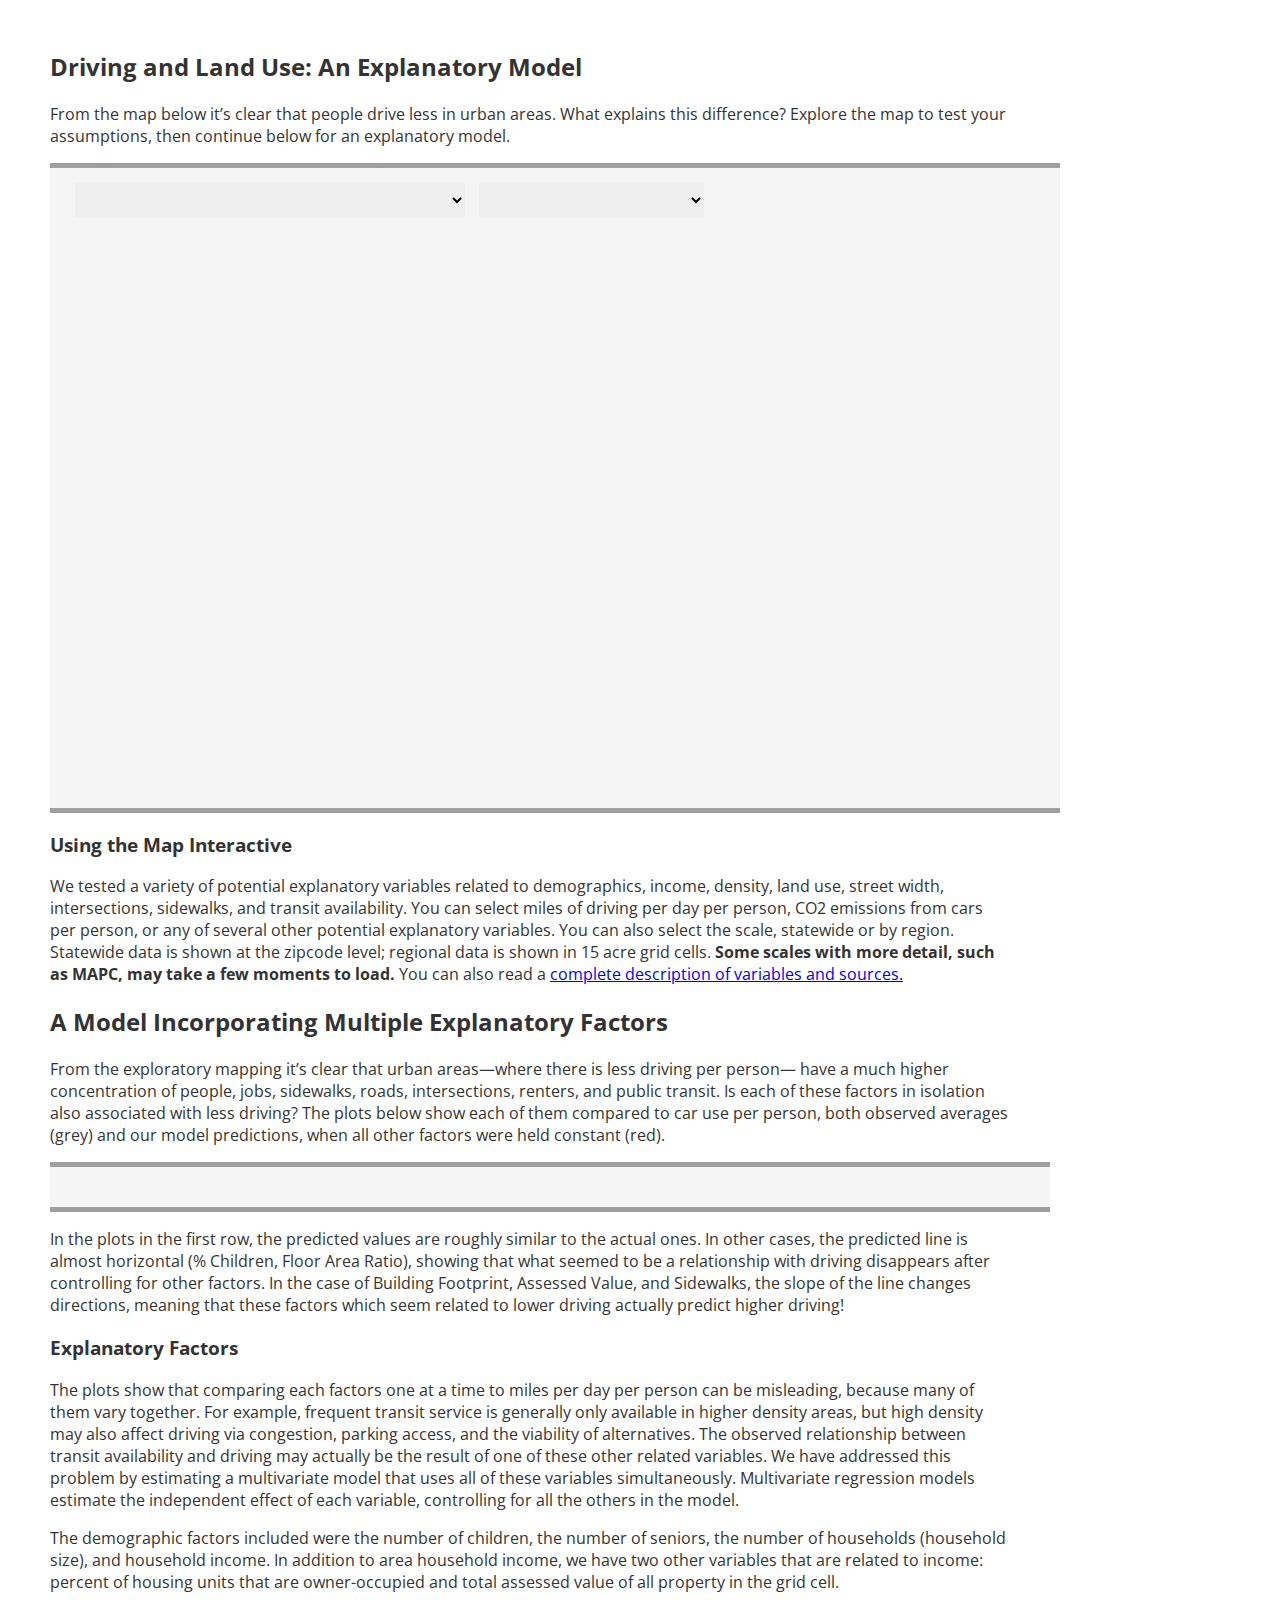
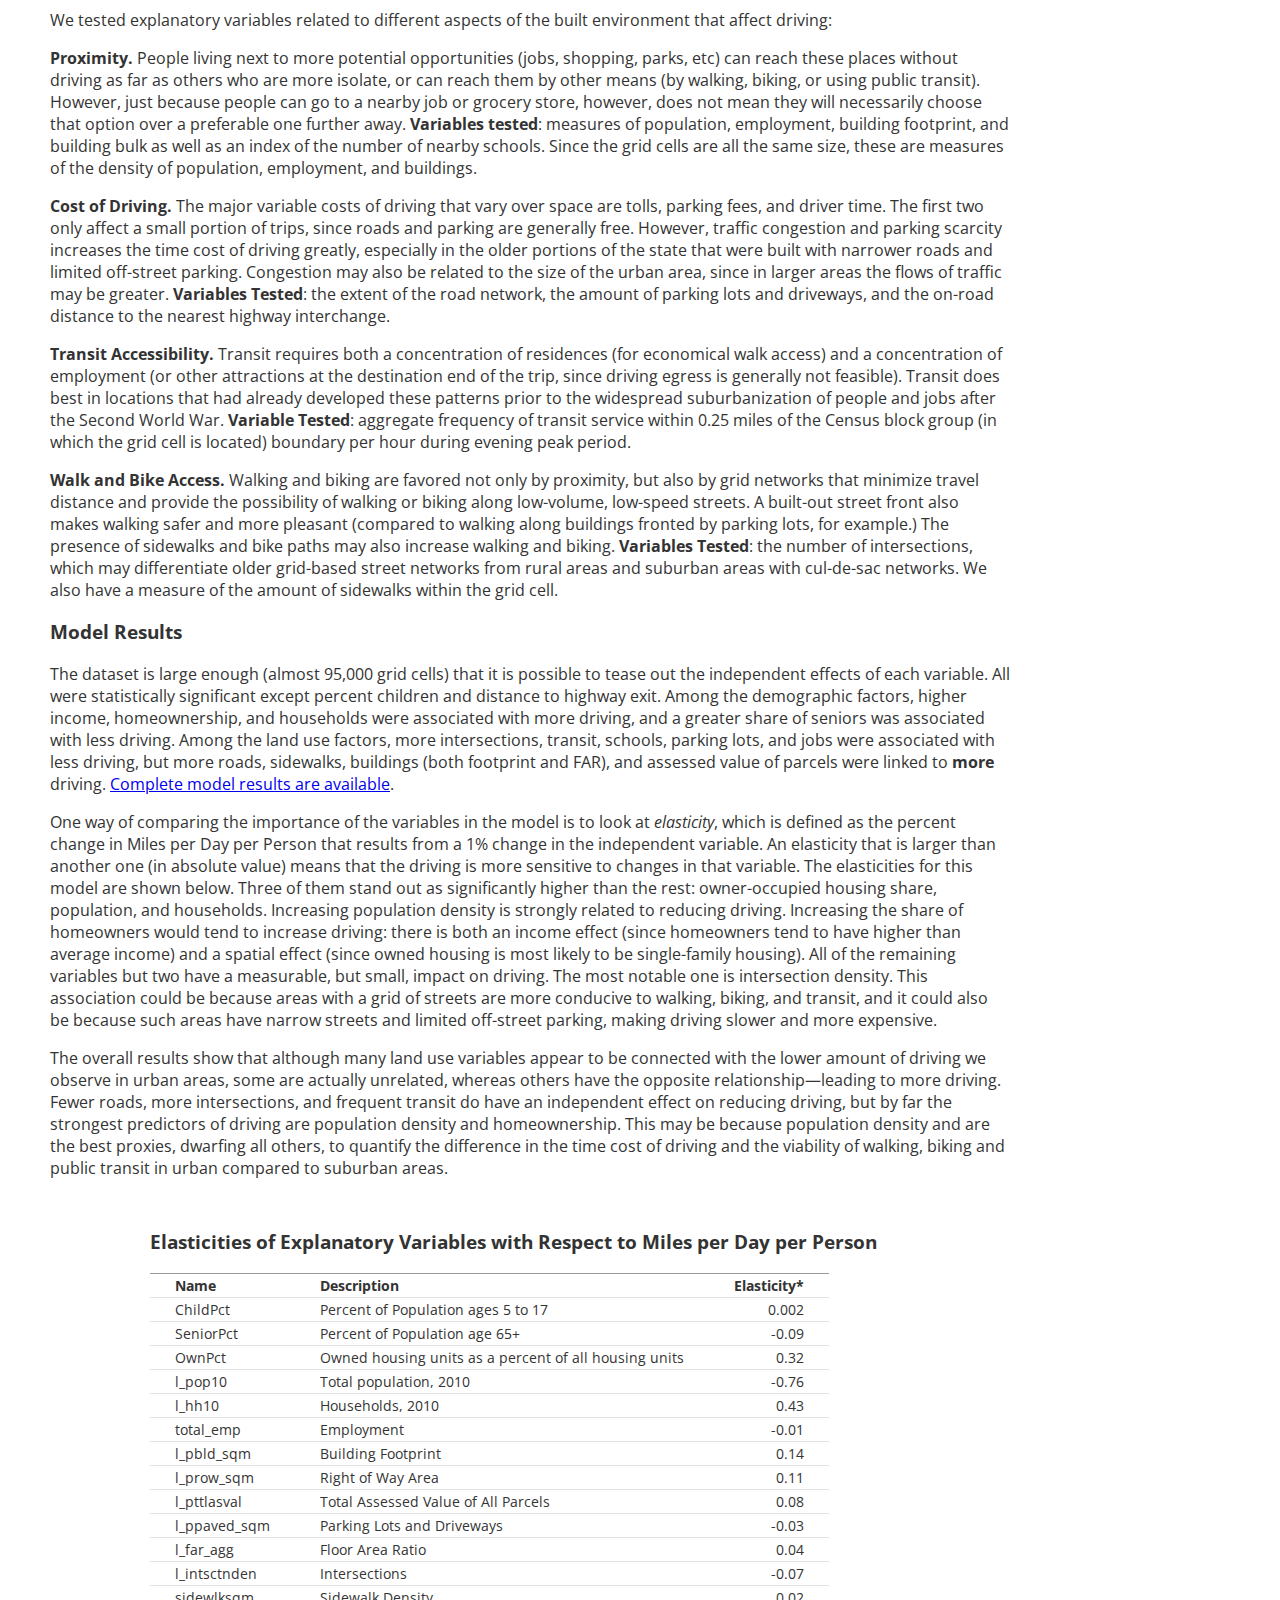
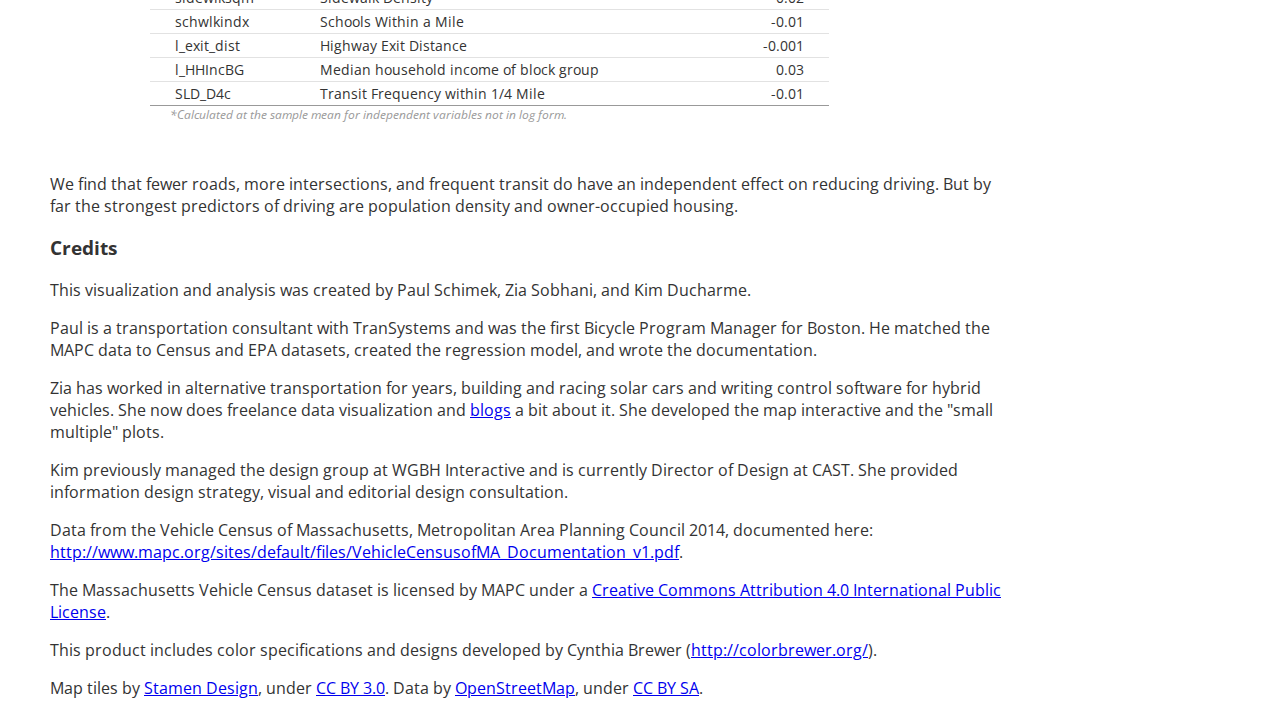
==== vizActive/index.html @ 08258c5c "mirrored vizSubmission to vizActive for active development" ====
<html>
  <head>
    <meta http-equiv="content-type" content="text/html; charset=utf-8" />
    <title>37 Billion Mile Challenge</title>
    <link rel="stylesheet" href="viz.css" />
<link href='http://fonts.googleapis.com/css?family=Open+Sans:400,700,800' rel='stylesheet' type='text/css'>

    <!-- Leaflet code and stylesheets -->
    <link rel="stylesheet" href="http://cdn.leafletjs.com/leaflet-0.7.2/leaflet.css" />
    <script src="http://cdn.leafletjs.com/leaflet-0.7.2/leaflet.js"></script>

    <script type="text/javascript" src="http://maps.stamen.com/js/tile.stamen.js?v1.2.4"></script>
    <script src="http://code.jquery.com/jquery-1.8.2.js"></script>
    <script src="vendor/d3.min.js"></script>
    <script src="vendor/underscore-min.js"></script>
    <script src="vendor/knockout-3.1.0.js"></script>
    <script src="vendor/colorbrewer.js"></script>

    <!-- Our javascript -->
    <script src="viz.js"></script>
  </head>
  <body>
    <h2>Driving and Land Use: An Explanatory Model</h2>


<p>From the map below it’s clear that people drive less in urban areas. What explains this difference? Explore the map to test your assumptions, then continue below for an explanatory model.
</p>
<p>
<div id="mapContainer">

<div id ="tooltipContainer">

  <div class="tooltipTitleContainer">
    <span class="tooltipTitle">Tooltip Title</span>
    <span class="tooltipSubTitle">grid</span>
  </div>
  <div class="tooltipContentsContainer">

  </div>
  <!-- <div class="tooltipTail-down"></div> -->
</div>
  
    <select class="styled-select" id="metricSelection" data-bind="value: selectedIndex, valueUpdate:'input'"></select>
 
<select class="styled-select-region" id="regionSelection" data-bind="value: selectedRegion, valueUpdate:'input'"></select>

  <!--<div id="mapTitle">This is the map title<ul></ul></div>-->
  
  <div id="map"></div>
  <div id="legend"></div>
</div>
<h3>Using the Map Interactive</h3>
<p>

We tested a variety of potential explanatory variables related to demographics, income, density, land use, street width, intersections, sidewalks, and transit availability. You can select miles of driving per day per person, CO2 emissions from cars per person, or any of several other potential explanatory variables. You can also select the scale, statewide or by region. Statewide data is shown at the zipcode level; regional data is shown in 15 acre grid cells. <b>Some scales with more detail, such as MAPC, may take a few moments to load.</b> You can also read a <a href="DrivingandLandUse.pdf">complete description of variables and sources.</a> 
</p>

<h2>A Model Incorporating Multiple Explanatory Factors</h2>
<p>
From the exploratory mapping it’s clear that urban areas—where there is less driving per person— have a much higher concentration of people, jobs, sidewalks, roads, intersections, renters, and public transit. Is each of these factors in isolation also associated with less driving? The plots below show each of them compared to car use per person, both observed averages (grey) and our model predictions, when all other factors were held constant (red). </p>
<div id="plotContainer">
</div>
<p>
In the plots in the first row, the predicted values are roughly similar to the actual ones. In other cases, the predicted line is almost horizontal (% Children, Floor Area Ratio), showing that what seemed to be a relationship with driving disappears after controlling for other factors. In the case of Building Footprint, Assessed Value, and Sidewalks, the slope of the line changes directions, meaning that these factors which seem related to lower driving actually predict higher driving!
</p>

<h3>Explanatory Factors</h3>
<p>
The plots show that comparing each factors one at a time to miles per day per person can be misleading, because many of them vary together. For example, frequent transit service is generally only available in higher density areas, but high density may also affect driving via congestion, parking access, and the viability of alternatives. The observed relationship between transit availability and driving may actually be the result of one of these other related variables. We have addressed this problem by estimating a multivariate model that uses all of these variables simultaneously. Multivariate regression models estimate the independent effect of each variable, controlling for all the others in the model.
</p>

<p>
The demographic factors included were the number of children, the number of seniors, the number of households (household size), and household income. In addition to area household income, we have two other variables that are related to income: percent of housing units that are owner-occupied and total assessed value of all property in the grid cell.
</p>

<p>
We tested explanatory variables related to different aspects of the built environment that affect driving: 
</p>
<p>
<b>Proximity.</b> People living next to more potential opportunities (jobs, shopping, parks, etc) can reach these places without driving as far as others who are more isolate, or can reach them by other means (by walking, biking, or using public transit). However, just because people can go to a nearby job or grocery store, however, does not mean they will necessarily choose that option over a preferable one further away.  

<b>Variables tested</b>: 
measures of population, employment, building footprint, and building bulk as well as an index of the number of nearby schools. Since the grid cells are all the same size, these are measures of the density of population, employment, and buildings.

</p>

<p><b>Cost of Driving. </b>The major variable costs of driving that vary over space are tolls, parking fees, and driver time. The first two only affect a small portion of trips, since roads and parking are generally free. However, traffic congestion and parking scarcity increases the time cost of driving greatly, especially in the older portions of the state that were built with narrower roads and limited off-street parking. Congestion may also be related to the size of the urban area, since in larger areas the flows of traffic may be greater. <b>Variables Tested</b>: 
the extent of the road network, the amount of parking lots and driveways, and the on-road distance to the nearest highway interchange. 

</p><p>
<b>Transit Accessibility.</b> Transit requires both a concentration of residences (for economical walk access) and a concentration of employment (or other attractions at the destination end of the trip, since driving egress is generally not feasible). Transit does best in locations that had already developed these patterns prior to the widespread suburbanization of people and jobs after the Second World War.<b> Variable Tested</b>:

 aggregate frequency of transit service within 0.25 miles of the Census block group (in which the grid cell is located) boundary per hour during evening peak period.
</p><p>
<b>Walk and Bike Access.</b> Walking and biking are favored not only by proximity, but also by grid networks that minimize travel distance and provide the possibility of walking or biking along low-volume, low-speed streets. A built-out street front also makes walking safer and more pleasant (compared to walking along buildings fronted by parking lots, for example.) The presence of sidewalks and bike paths may also increase walking and biking. <b>Variables Tested</b>: 
the number of intersections, which may differentiate older grid-based street networks from rural areas and suburban areas with cul-de-sac networks. We also have a measure of the amount of sidewalks within the grid cell.
</p>

<h3>Model Results</h3>
<p>
The dataset is large enough (almost 95,000 grid cells) that it is possible to tease out the independent effects of each variable. All were statistically significant except percent children and distance to highway exit. Among the demographic factors, higher income, homeownership, and households were associated with more driving, and a greater share of seniors was associated with less driving. Among the land use factors, more intersections, transit, schools, parking lots, and jobs were associated with less driving, but more roads, sidewalks, buildings (both footprint and FAR), and assessed value of parcels were linked to <b>more</b> driving.
<a href="DrivingandLandUse.pdf">Complete model results are available</a>.
</p>

<p>
One way of comparing the importance of the variables in the model is to look at <i>elasticity</i>, which is defined as the percent change in Miles per Day per Person that results from a 1% change in the independent variable. An elasticity that is larger than another one (in absolute value) means that the driving  is more sensitive to changes in that variable. The elasticities for this model are shown below. Three of them stand out as significantly higher than the rest: owner-occupied housing share, population, and households. Increasing population density is strongly related to reducing driving.  Increasing the share of homeowners would tend to increase driving: there is both an income effect (since homeowners tend to have higher than average income) and a spatial effect (since owned housing is most likely to be single-family housing).  All of the remaining variables but two have a measurable, but small, impact on driving. The most notable one is intersection density. This association could be because areas with a grid of streets are more conducive to walking, biking, and transit, and it could also be because such areas have narrow streets and limited off-street parking, making driving slower and more expensive.
</p>
<p>
The overall results show that although many land use variables appear to be connected with the lower amount of driving we observe in urban areas, some are actually unrelated, whereas others have the opposite relationship—leading to more driving. Fewer roads, more intersections, and frequent transit do have an independent effect on reducing driving, but by far the strongest predictors of driving are population density and homeownership. This may be because population density and are the best proxies, dwarfing all others, to quantify the difference in the time cost of driving and the viability of walking, biking and public transit in urban compared to suburban areas. 
</p>
<div id="eTable">
<h3>Elasticities of Explanatory Variables with Respect to Miles per Day per Person</h3>
<!-- Please do not remove this header -->
<!-- Table easily created from Excel with ASAP Utilities (http://www.asap-utilities.com)  -->
<table  cellspacing="0" cellpadding="2">
 <tr>
 <td valign="bottom"><b>Name</b></td>
 <td valign="bottom"><b>Description</b></td>
 <td valign="bottom"><b>Elasticity*</b></td>
 </tr>
 <tr>
 <td valign="bottom">ChildPct</td>
 <td valign="bottom">Percent of Population ages 5 to 17</td>
 <td align="right" valign="bottom">0.002</td>
 </tr>
 <tr>
 <td valign="bottom">SeniorPct</td>
 <td valign="bottom">Percent of Population age 65+</td>
 <td align="right" valign="bottom">-0.09</td>
 </tr>
 <tr>
 <td valign="bottom">OwnPct</td>
 <td valign="bottom">Owned housing units as a percent of all housing units</td>
 <td align="right" valign="bottom">0.32</td>
 </tr>
 <tr>
 <td valign="bottom">l_pop10</td>
 <td valign="bottom">Total population, 2010</td>
 <td align="right" valign="bottom">-0.76</td>
 </tr>
 <tr>
 <td valign="bottom">l_hh10</td>
 <td valign="bottom">Households, 2010</td>
 <td align="right" valign="bottom">0.43</td>
 </tr>
 <tr>
 <td valign="bottom">total_emp</td>
 <td valign="bottom">Employment</td>
 <td align="right" valign="bottom">-0.01</td>
 </tr>
 <tr>
 <td valign="bottom">l_pbld_sqm</td>
 <td valign="bottom">Building Footprint</td>
 <td align="right" valign="bottom">0.14</td>
 </tr>
 <tr>
 <td valign="bottom">l_prow_sqm</td>
 <td valign="bottom">Right of Way Area</td>
 <td align="right" valign="bottom">0.11</td>
 </tr>
 <tr>
 <td valign="bottom">l_pttlasval</td>
 <td valign="bottom">Total Assessed Value of All Parcels</td>
 <td align="right" valign="bottom">0.08</td>
 </tr>
 <tr>
 <td valign="bottom">l_ppaved_sqm</td>
 <td valign="bottom">Parking Lots and Driveways</td>
 <td align="right" valign="bottom">-0.03</td>
 </tr>
 <tr>
 <td valign="bottom">l_far_agg</td>
 <td valign="bottom">Floor Area Ratio</td>
 <td align="right" valign="bottom">0.04</td>
 </tr>
 <tr>
 <td valign="bottom">l_intsctnden</td>
 <td valign="bottom">Intersections</td>
 <td align="right" valign="bottom">-0.07</td>
 </tr>
 <tr>
 <td valign="bottom">sidewlksqm</td>
 <td valign="bottom">Sidewalk Density</td>
 <td align="right" valign="bottom">0.02</td>
 </tr>
 <tr>
 <td valign="bottom">schwlkindx</td>
 <td valign="bottom">Schools Within a Mile</td>
 <td align="right" valign="bottom">-0.01</td>
 </tr>
 <tr>
 <td valign="bottom">l_exit_dist</td>
 <td valign="bottom">Highway Exit Distance</td>
 <td align="right" valign="bottom">-0.001</td>
 </tr>
 <tr>
 <td valign="bottom">l_HHIncBG</td>
 <td valign="bottom">Median household income of block group</td>
 <td align="right" valign="bottom">0.03</td>
 </tr>
 <tr>
 <td valign="bottom">SLD_D4c</td>
 <td valign="bottom">Transit Frequency within 1/4 Mile</td>
 <td align="right" valign="bottom">-0.01</td>
 </tr>
</table>
<div class="ast"><i>*Calculated at the sample mean for independent variables not in log form.</i></div>

</div>

<p>
We find that fewer roads, more intersections, and frequent transit do have an independent effect on reducing driving. But by far the strongest predictors of driving are population density and owner-occupied housing.
</p>

<h3> Credits </h3>

<p>
This visualization and analysis was created by Paul Schimek, Zia Sobhani, and Kim Ducharme. </p>
<p>
Paul is a transportation consultant with TranSystems and was the first Bicycle Program Manager for Boston. He matched the MAPC data to Census and EPA datasets, created the regression model, and wrote the documentation. 
</p><p>
Zia has worked in alternative transportation for years, building and racing solar cars and writing control software for hybrid vehicles. She now does freelance data visualization and <a href="http://fromthepantothefire.com/about/">blogs</a> a bit about it. She developed the map interactive and the "small multiple" plots.
</p><p>
Kim previously managed the design group at WGBH Interactive and is currently Director of Design at CAST. She provided information design strategy, visual and editorial design consultation.
</p>

<p>Data from the Vehicle Census of Massachusetts, Metropolitan Area Planning Council 2014, documented here: <a href="http://www.mapc.org/sites/default/files/VehicleCensusofMA_Documentation_v1.pdf">http://www.mapc.org/sites/default/files/VehicleCensusofMA_Documentation_v1.pdf</a>. 
</p><p>The Massachusetts Vehicle Census dataset is licensed by MAPC under a <a href="http://creativecommons.org/licenses/by/4.0/legalcode">Creative Commons Attribution 4.0 International Public License</a>.
</p>
<p>This product includes color
specifications and designs developed by Cynthia Brewer
(<a href="http://colorbrewer.org/">http://colorbrewer.org/</a>).</p>
<p>  Map tiles by <a href="http://stamen.com">Stamen Design</a>, under <a href="http://creativecommons.org/licenses/by/3.0">CC BY 3.0</a>. Data by <a href="http://openstreetmap.org">OpenStreetMap</a>, under <a href="http://creativecommons.org/licenses/by-sa/3.0">CC BY SA</a>.
</p>


</body>
</html>
---- vizActive/viz.css ----
p{
    width: 960px;
}
body{
    margin-left: 50px;
    margin-top: 50px;
    color: #333333;
   //font-family: "HelveticaNeue-Light", "Helvetica Neue Light", "Helvetica Neue", Helvetica, Arial, "Lucida Grande", sans-serif; 
    font-family: 'Open Sans', sans-serif;
   font-weight: 400;

}

h1{
    font-weight: 800;
}
h3,h2{
    font-weight: 700;
}

.hint {
    color: #9f9f9f;
    position: absolute;
    background: none;
}
#mapContainer{
    position: relative;
    height: 600px;   
    padding: 25px;
    padding-top: 15px;
    
    background: #f5f5f5;
    width: 960px;
    border-top: 5px solid #9f9f9f;
    border-bottom: 5px solid #9f9f9f;

}

#map {
  width: 630px;
  height: 550px;
  position: absolute;
  top: 60px;
}

#legend{
    position:absolute;
    padding: 5px;
    left: 670px; /* 20 more than map width, also set offsets in js for tooltip*/
    top: 395px;
    background: none;
    fill-opacity: 0.6; /*to match path fill below for svg elements*/
}

#mapTitle {
    font-weight: bold;
    font-size: 20;
    margin-bottom: 10px;
}

.styled-select {
    font-size: 18;
    padding-left: 5px;
    
   width: 390px;
   height: 34px;
   overflow: hidden;
  
   border: 0;/*1px solid #ccc;*/
   }

#eTable {
    padding-left: 100px;
    margin-top: 50px;
    margin-bottom: 50px;
}
.ast{
    padding-left: 20px;
    font-size: 12;
    color: #999999;
}
table{
    font-size: 14;

    border-collapse: collapse;

}
td{
padding-left: 25px;
padding-right: 25px;

}
tr{
    border: solid;
    border-width: 1px 0;
    border-color: #e2e2e2;
}
tr:first-child{
border-top-color: #999999;
}
tr:last-child{
border-bottom-color: #999999;
}
.styled-select-region {
    font-size: 18;
    padding-left: 5px;
    margin-left:10px;
   width: 225px;
   height: 34px;
   overflow: hidden;
   
   border: 0;/*1px solid #ccc;*/
   }

.styled-select select {
   background: transparent;
   width: 350px;
   padding: 5px;
   font-size: 20px;
   font-weight: bold;
   line-height: 1;
   border: 0;
   border-radius: 0;
   height: 34px;
   -webkit-appearance: none;
}

.mappath {
  fill: #000;
  fill-opacity: .6;
  stroke: #fff;
  stroke-width: 0px;
}

.mappath:hover {
  /*fill-opacity: 0.8;*/
  stroke-width: 2px;
  stroke: grey;
}

#plotContainer{
    position: relative;
    background: #f5f5f5;
    width: 940px;
    border-top: 5px solid #9f9f9f;
    border-bottom: 5px solid #9f9f9f;
    padding-bottom: 20px;
    padding-top: 20px;
    padding-left: 60px;

    
}
.lineAct {
    fill: none;
    stroke-width: 4;
    stroke: #9f9f9f;
    opacity: 1;
}

.linePred {
    fill: none;
    stroke-width: 4;

    stroke: #eb7273;
    opacity: 1;
}
.lineCount {
    fill: grey;
    stroke-width: 1;
    stroke: lightgrey;
    
}
.axis line,
.axis path {
    stroke-width:1;
    stroke:grey;
    fill:none;
}
.axisLine{
    //fill: none;
    stroke: #4e4e4e;
    stroke-width: 1;
    shape-rendering: crispEdges;
    }
.axis text{
    font-size: 10;
    fill: #4e4e4e;
    font-weight: normal;
    text-transform: uppercase;
    }
.smallLabel{
    font-size: 14;
    fill: #4e4e4e;
}
.smallLegend {
    //color: #9f9f9f;
    font-size: 14;
    fill: #4e4e4e;
    position: absolute;
    background: none;
}
/* Overall container for the tooltip */
#tooltipContainer{
    position: absolute;
    display: block; 
    opacity: 0;
    background: #f5f5f5;
    color: dimgray;
    
    padding: 10px;
    width: 285px;
    pointer-events: none;
    top: 60px;
    left: 670px;
    border-top: 1px solid #9f9f9f;
    border-bottom: 1px solid #9f9f9f;

}
.tooltipTitleContainer{
    margin-bottom: 5px;
}
.tooltipTitle{
    font-weight: bold;
    text-align: left;
    
    font-size: 18;
}
.tooltipSubTitle{
    font-weight: normal;
    opacity: 0.8;
    float: right;
    font-size: 12;
    
}
.tooltipMetricContainer{
    font-size:14;
    
}
.tooltipMetricName{
    float: left;
}
.tooltipMetricValue{
    float: right;
}

.tooltipTail-down{
    /* position down arrow relative to the #tooltipContainer */
    position: absolute;
    bottom: -11px;
    left: 95px;
    
    /* Render a triangle of ccs pointing down as discussed here:
       http://davidwalsh.name/css-triangles */
    width: 0; 
    height: 0; 
    border-right: 12px solid transparent;  /* left arrow slant */
    border-left: 12px solid transparent; /* right arrow slant */
    border-top: 12px solid white; /* bottom, add background color here */
    font-size: 0;
    line-height: 0;
}
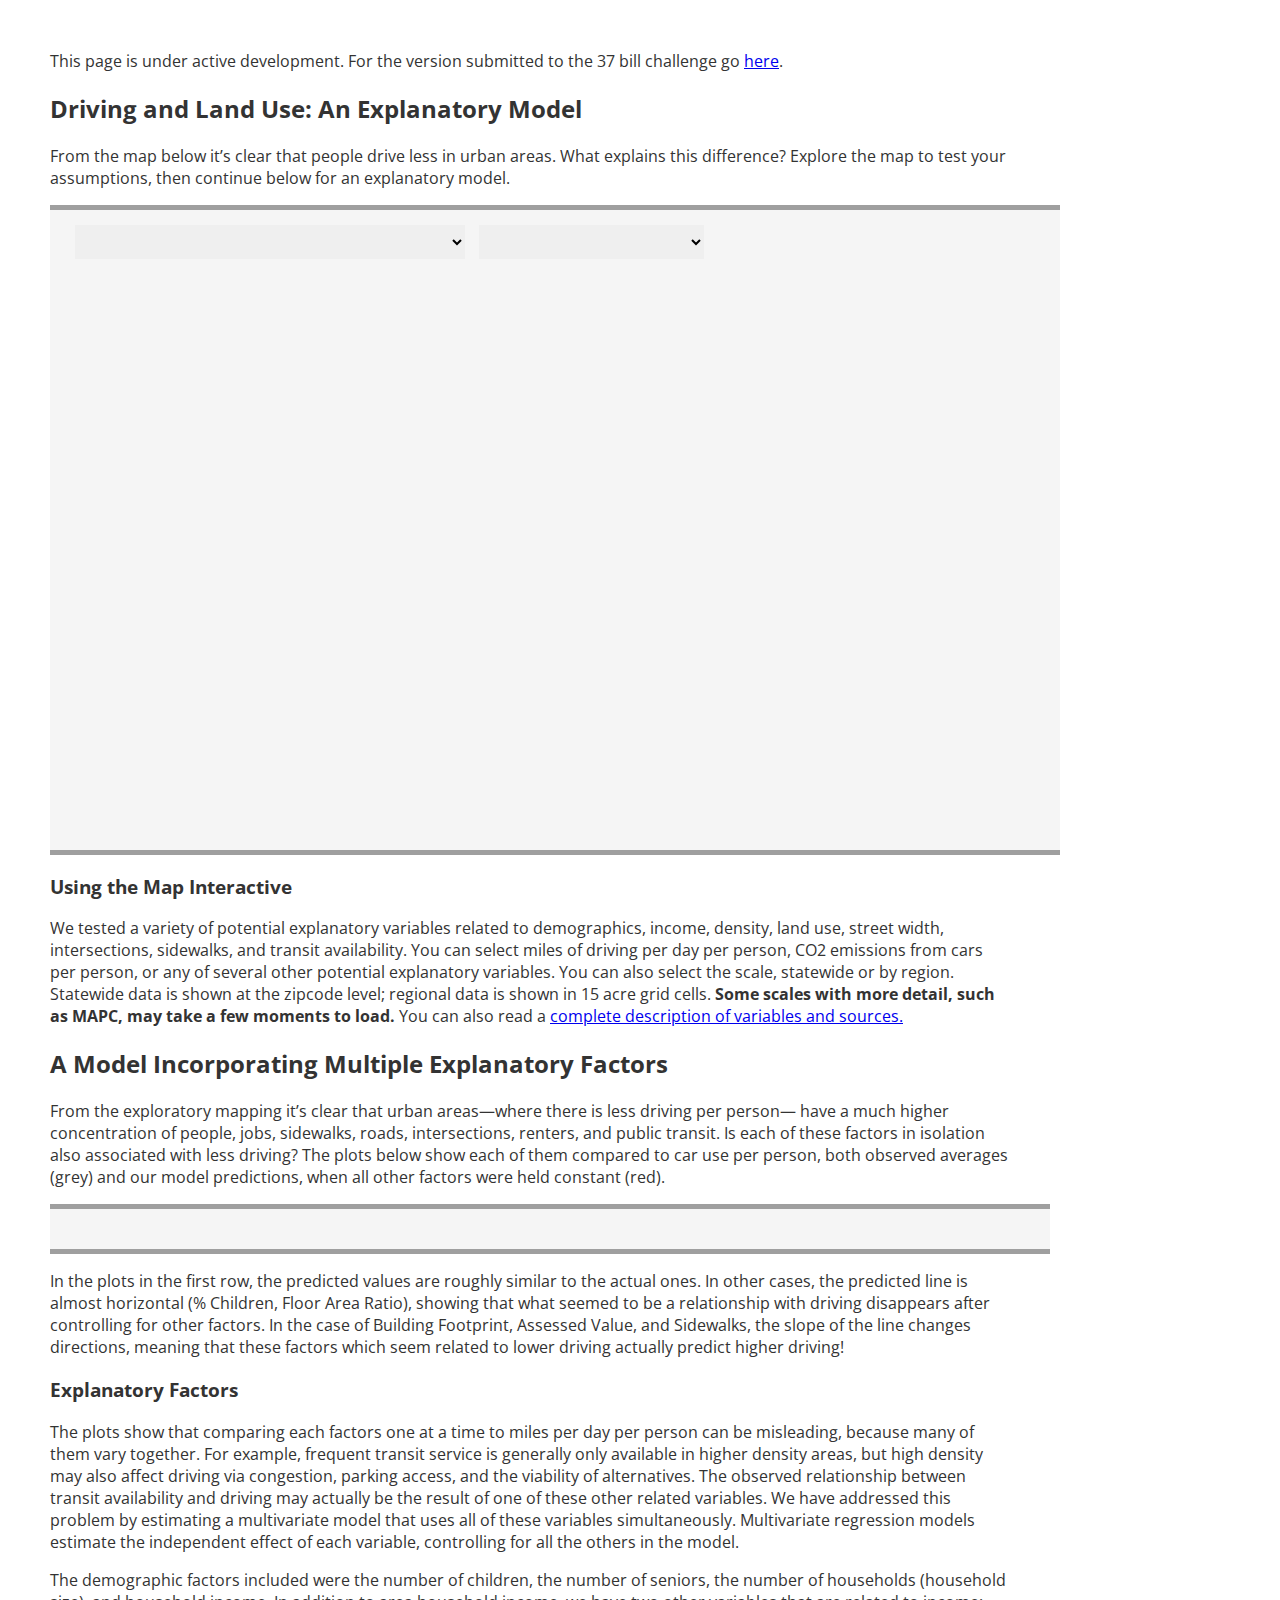
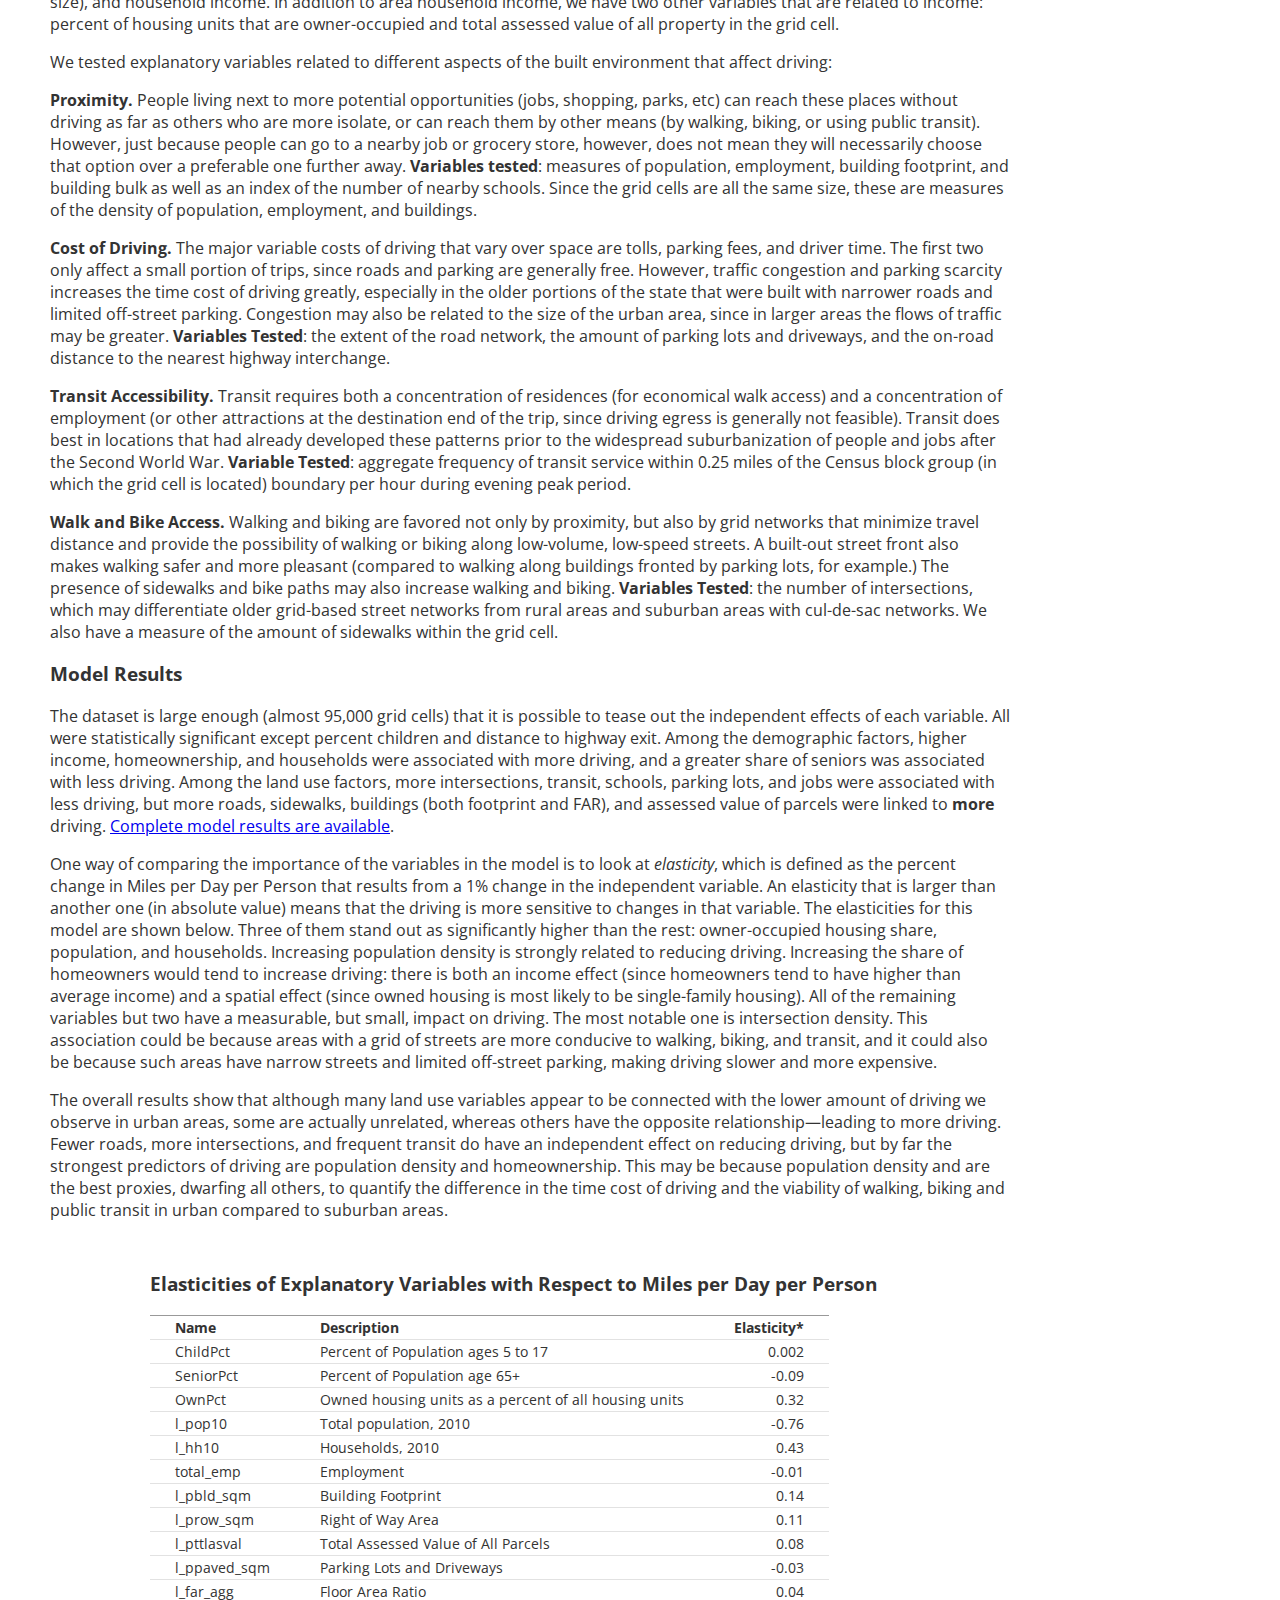
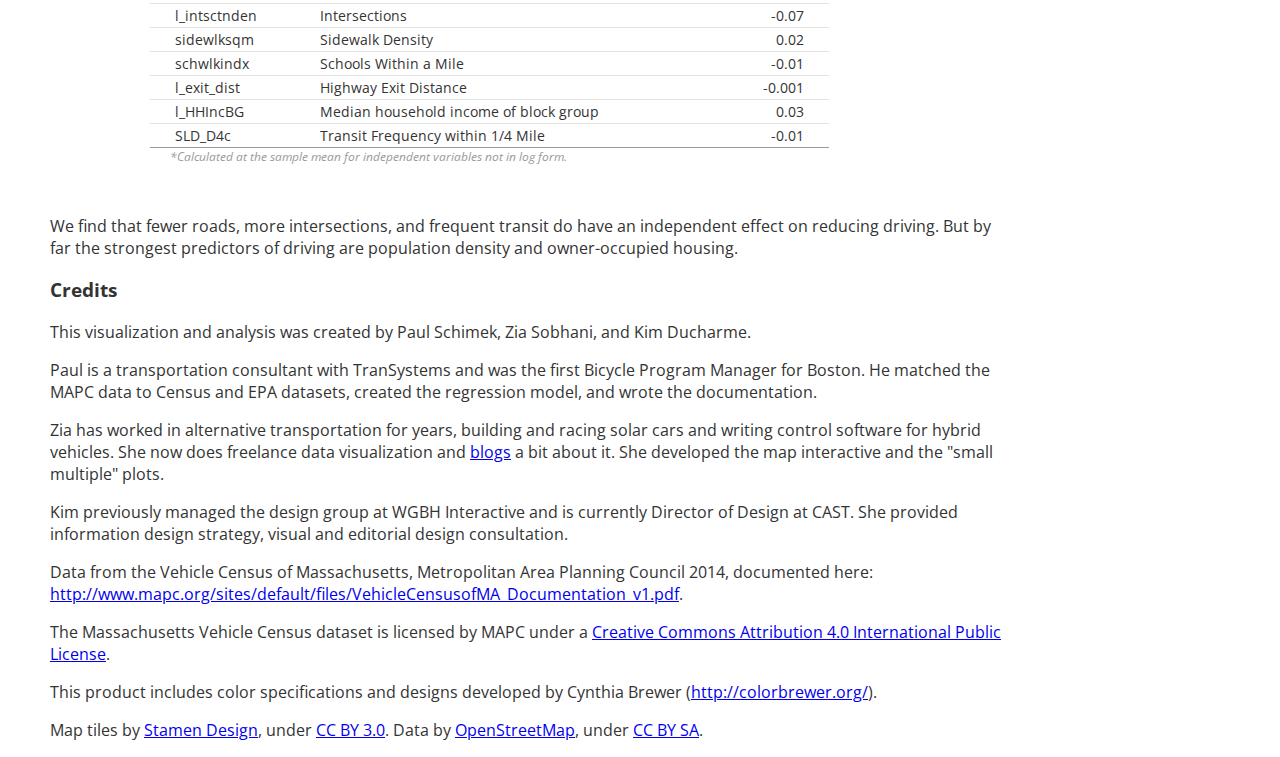
==== commit c5a43db5: "added text at the top" ====
--- a/vizActive/index.html
+++ b/vizActive/index.html
@@ -20,6 +20,7 @@
     <script src="viz.js"></script>
   </head>
   <body>
+    This page is under active development. For the version submitted to the 37 bill challenge go <a href="../vizSubmission">here</a>.
     <h2>Driving and Land Use: An Explanatory Model</h2>
 
 
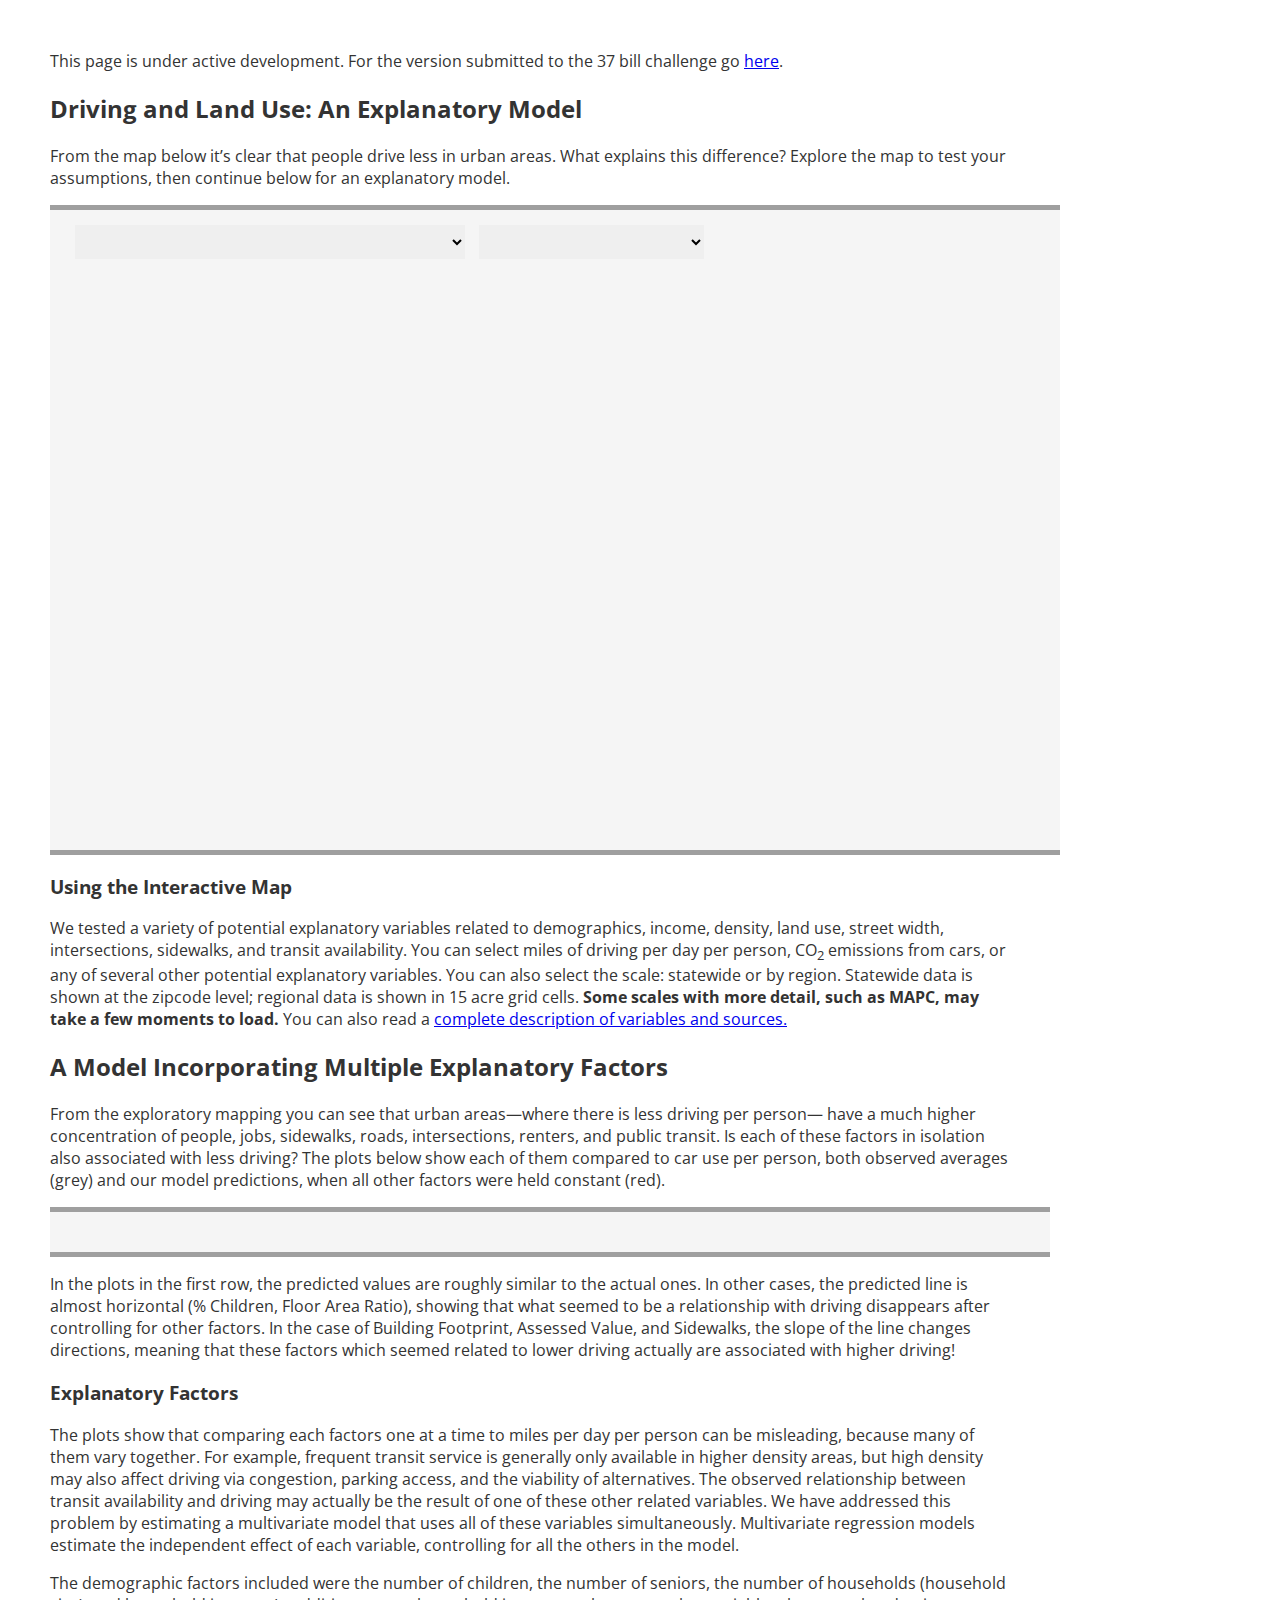
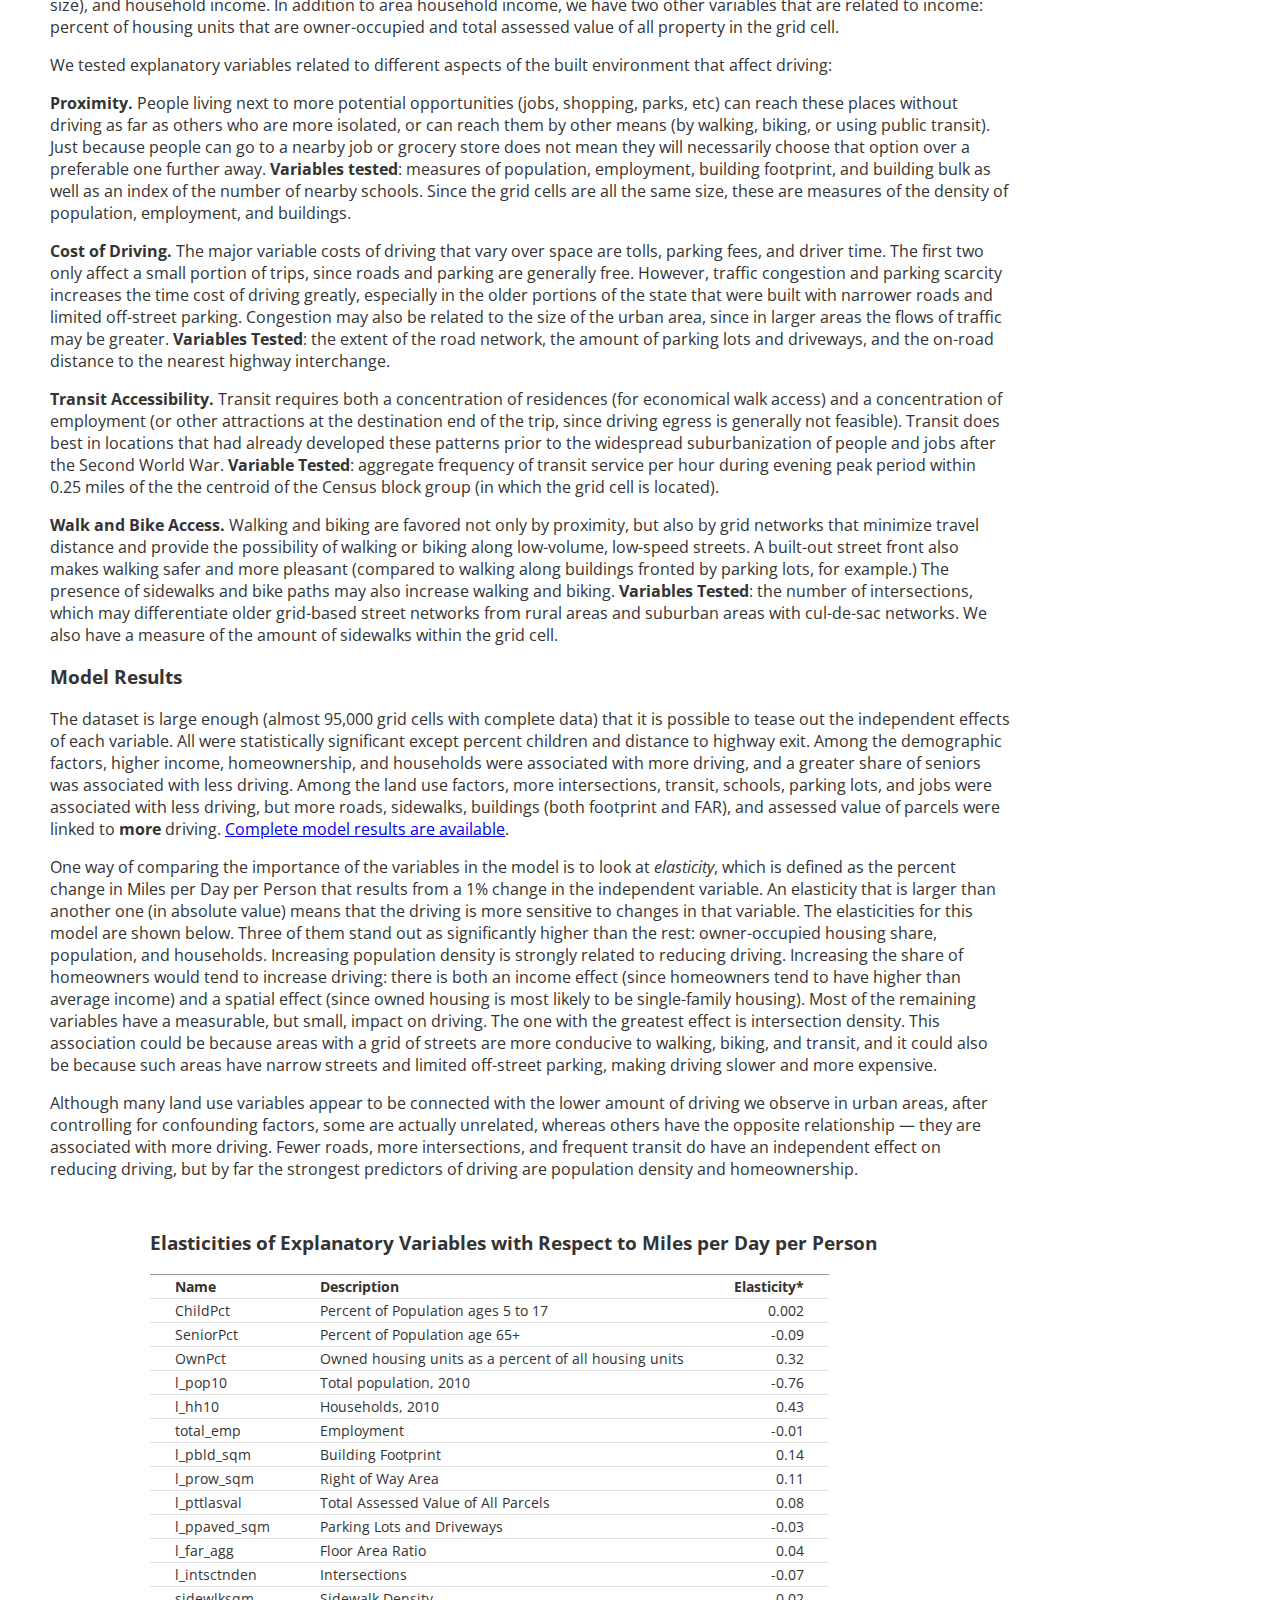
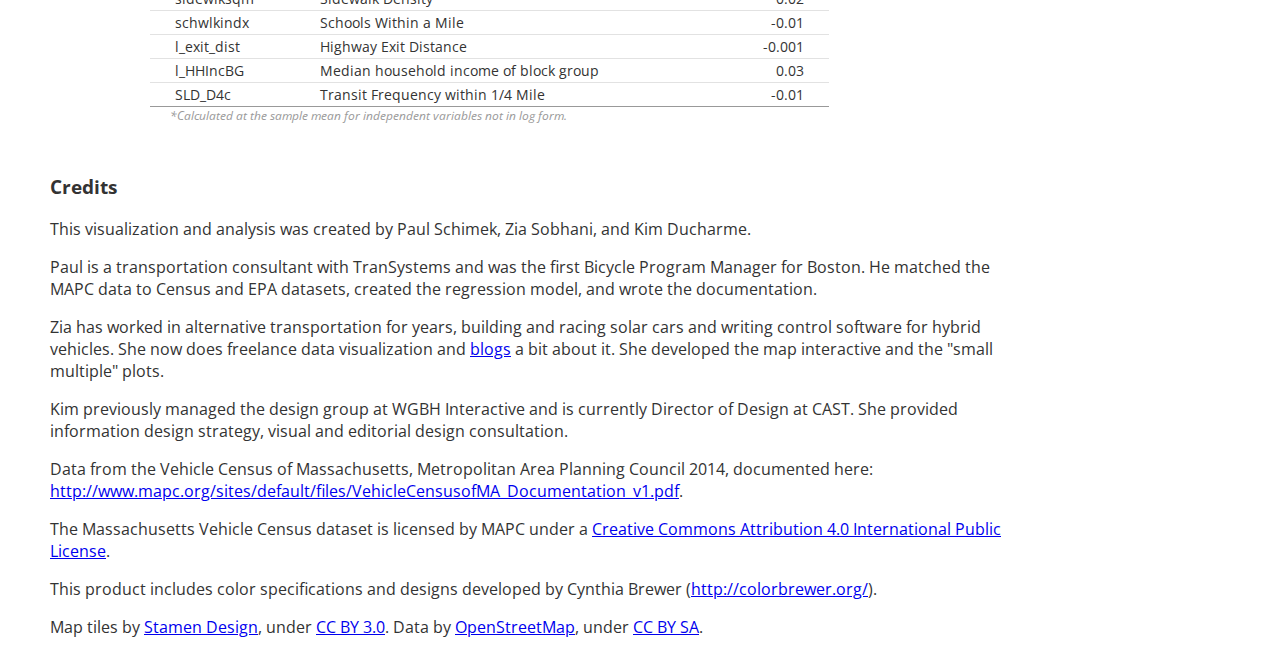
==== commit bc884c50: "added data and updated text per paul" ====
--- a/vizActive/index.html
+++ b/vizActive/index.html
@@ -50,19 +50,19 @@
   <div id="map"></div>
   <div id="legend"></div>
 </div>
-<h3>Using the Map Interactive</h3>
-<p>
-
-We tested a variety of potential explanatory variables related to demographics, income, density, land use, street width, intersections, sidewalks, and transit availability. You can select miles of driving per day per person, CO2 emissions from cars per person, or any of several other potential explanatory variables. You can also select the scale, statewide or by region. Statewide data is shown at the zipcode level; regional data is shown in 15 acre grid cells. <b>Some scales with more detail, such as MAPC, may take a few moments to load.</b> You can also read a <a href="DrivingandLandUse.pdf">complete description of variables and sources.</a> 
+<h3>Using the Interactive Map</h3>
+<p>
+
+We tested a variety of potential explanatory variables related to demographics, income, density, land use, street width, intersections, sidewalks, and transit availability. You can select miles of driving per day per person, CO<sub>2</sub> emissions from cars, or any of several other potential explanatory variables. You can also select the scale: statewide or by region. Statewide data is shown at the zipcode level; regional data is shown in 15 acre grid cells. <b>Some scales with more detail, such as MAPC, may take a few moments to load.</b> You can also read a <a href="DrivingandLandUse.pdf">complete description of variables and sources.</a> 
 </p>
 
 <h2>A Model Incorporating Multiple Explanatory Factors</h2>
 <p>
-From the exploratory mapping it’s clear that urban areas—where there is less driving per person— have a much higher concentration of people, jobs, sidewalks, roads, intersections, renters, and public transit. Is each of these factors in isolation also associated with less driving? The plots below show each of them compared to car use per person, both observed averages (grey) and our model predictions, when all other factors were held constant (red). </p>
+From the exploratory mapping you can see that urban areas—where there is less driving per person— have a much higher concentration of people, jobs, sidewalks, roads, intersections, renters, and public transit. Is each of these factors in isolation also associated with less driving? The plots below show each of them compared to car use per person, both observed averages (grey) and our model predictions, when all other factors were held constant (red). </p>
 <div id="plotContainer">
 </div>
 <p>
-In the plots in the first row, the predicted values are roughly similar to the actual ones. In other cases, the predicted line is almost horizontal (% Children, Floor Area Ratio), showing that what seemed to be a relationship with driving disappears after controlling for other factors. In the case of Building Footprint, Assessed Value, and Sidewalks, the slope of the line changes directions, meaning that these factors which seem related to lower driving actually predict higher driving!
+In the plots in the first row, the predicted values are roughly similar to the actual ones. In other cases, the predicted line is almost horizontal (% Children, Floor Area Ratio), showing that what seemed to be a relationship with driving disappears after controlling for other factors. In the case of Building Footprint, Assessed Value, and Sidewalks, the slope of the line changes directions, meaning that these factors which seemed related to lower driving actually are associated with higher driving!
 </p>
 
 <h3>Explanatory Factors</h3>
@@ -78,7 +78,7 @@
 We tested explanatory variables related to different aspects of the built environment that affect driving: 
 </p>
 <p>
-<b>Proximity.</b> People living next to more potential opportunities (jobs, shopping, parks, etc) can reach these places without driving as far as others who are more isolate, or can reach them by other means (by walking, biking, or using public transit). However, just because people can go to a nearby job or grocery store, however, does not mean they will necessarily choose that option over a preferable one further away.  
+<b>Proximity.</b> People living next to more potential opportunities (jobs, shopping, parks, etc) can reach these places without driving as far as others who are more isolated, or can reach them by other means (by walking, biking, or using public transit). Just because people can go to a nearby job or grocery store does not mean they will necessarily choose that option over a preferable one further away.  
 
 <b>Variables tested</b>: 
 measures of population, employment, building footprint, and building bulk as well as an index of the number of nearby schools. Since the grid cells are all the same size, these are measures of the density of population, employment, and buildings.
@@ -91,7 +91,7 @@
 </p><p>
 <b>Transit Accessibility.</b> Transit requires both a concentration of residences (for economical walk access) and a concentration of employment (or other attractions at the destination end of the trip, since driving egress is generally not feasible). Transit does best in locations that had already developed these patterns prior to the widespread suburbanization of people and jobs after the Second World War.<b> Variable Tested</b>:
 
- aggregate frequency of transit service within 0.25 miles of the Census block group (in which the grid cell is located) boundary per hour during evening peak period.
+ aggregate frequency of transit service per hour during evening peak period within 0.25 miles of the the centroid of the Census block group (in which the grid cell is located).
 </p><p>
 <b>Walk and Bike Access.</b> Walking and biking are favored not only by proximity, but also by grid networks that minimize travel distance and provide the possibility of walking or biking along low-volume, low-speed streets. A built-out street front also makes walking safer and more pleasant (compared to walking along buildings fronted by parking lots, for example.) The presence of sidewalks and bike paths may also increase walking and biking. <b>Variables Tested</b>: 
 the number of intersections, which may differentiate older grid-based street networks from rural areas and suburban areas with cul-de-sac networks. We also have a measure of the amount of sidewalks within the grid cell.
@@ -99,15 +99,15 @@
 
 <h3>Model Results</h3>
 <p>
-The dataset is large enough (almost 95,000 grid cells) that it is possible to tease out the independent effects of each variable. All were statistically significant except percent children and distance to highway exit. Among the demographic factors, higher income, homeownership, and households were associated with more driving, and a greater share of seniors was associated with less driving. Among the land use factors, more intersections, transit, schools, parking lots, and jobs were associated with less driving, but more roads, sidewalks, buildings (both footprint and FAR), and assessed value of parcels were linked to <b>more</b> driving.
+The dataset is large enough (almost 95,000 grid cells with complete data) that it is possible to tease out the independent effects of each variable. All were statistically significant except percent children and distance to highway exit. Among the demographic factors, higher income, homeownership, and households were associated with more driving, and a greater share of seniors was associated with less driving. Among the land use factors, more intersections, transit, schools, parking lots, and jobs were associated with less driving, but more roads, sidewalks, buildings (both footprint and FAR), and assessed value of parcels were linked to <b>more</b> driving.
 <a href="DrivingandLandUse.pdf">Complete model results are available</a>.
 </p>
 
 <p>
-One way of comparing the importance of the variables in the model is to look at <i>elasticity</i>, which is defined as the percent change in Miles per Day per Person that results from a 1% change in the independent variable. An elasticity that is larger than another one (in absolute value) means that the driving  is more sensitive to changes in that variable. The elasticities for this model are shown below. Three of them stand out as significantly higher than the rest: owner-occupied housing share, population, and households. Increasing population density is strongly related to reducing driving.  Increasing the share of homeowners would tend to increase driving: there is both an income effect (since homeowners tend to have higher than average income) and a spatial effect (since owned housing is most likely to be single-family housing).  All of the remaining variables but two have a measurable, but small, impact on driving. The most notable one is intersection density. This association could be because areas with a grid of streets are more conducive to walking, biking, and transit, and it could also be because such areas have narrow streets and limited off-street parking, making driving slower and more expensive.
-</p>
-<p>
-The overall results show that although many land use variables appear to be connected with the lower amount of driving we observe in urban areas, some are actually unrelated, whereas others have the opposite relationship—leading to more driving. Fewer roads, more intersections, and frequent transit do have an independent effect on reducing driving, but by far the strongest predictors of driving are population density and homeownership. This may be because population density and are the best proxies, dwarfing all others, to quantify the difference in the time cost of driving and the viability of walking, biking and public transit in urban compared to suburban areas. 
+One way of comparing the importance of the variables in the model is to look at <i>elasticity</i>, which is defined as the percent change in Miles per Day per Person that results from a 1% change in the independent variable. An elasticity that is larger than another one (in absolute value) means that the driving  is more sensitive to changes in that variable. The elasticities for this model are shown below. Three of them stand out as significantly higher than the rest: owner-occupied housing share, population, and households. Increasing population density is strongly related to reducing driving.  Increasing the share of homeowners would tend to increase driving: there is both an income effect (since homeowners tend to have higher than average income) and a spatial effect (since owned housing is most likely to be single-family housing).  Most of the remaining variables have a measurable, but small, impact on driving. The one with the greatest effect is intersection density. This association could be because areas with a grid of streets are more conducive to walking, biking, and transit, and it could also be because such areas have narrow streets and limited off-street parking, making driving slower and more expensive.
+</p>
+<p>
+Although many land use variables appear to be connected with the lower amount of driving we observe in urban areas, after controlling for confounding factors, some are actually unrelated, whereas others have the opposite relationship — they are associated with more driving. Fewer roads, more intersections, and frequent transit do have an independent effect on reducing driving, but by far the strongest predictors of driving are population density and homeownership.
 </p>
 <div id="eTable">
 <h3>Elasticities of Explanatory Variables with Respect to Miles per Day per Person</h3>
@@ -209,10 +209,6 @@
 
 </div>
 
-<p>
-We find that fewer roads, more intersections, and frequent transit do have an independent effect on reducing driving. But by far the strongest predictors of driving are population density and owner-occupied housing.
-</p>
-
 <h3> Credits </h3>
 
 <p>
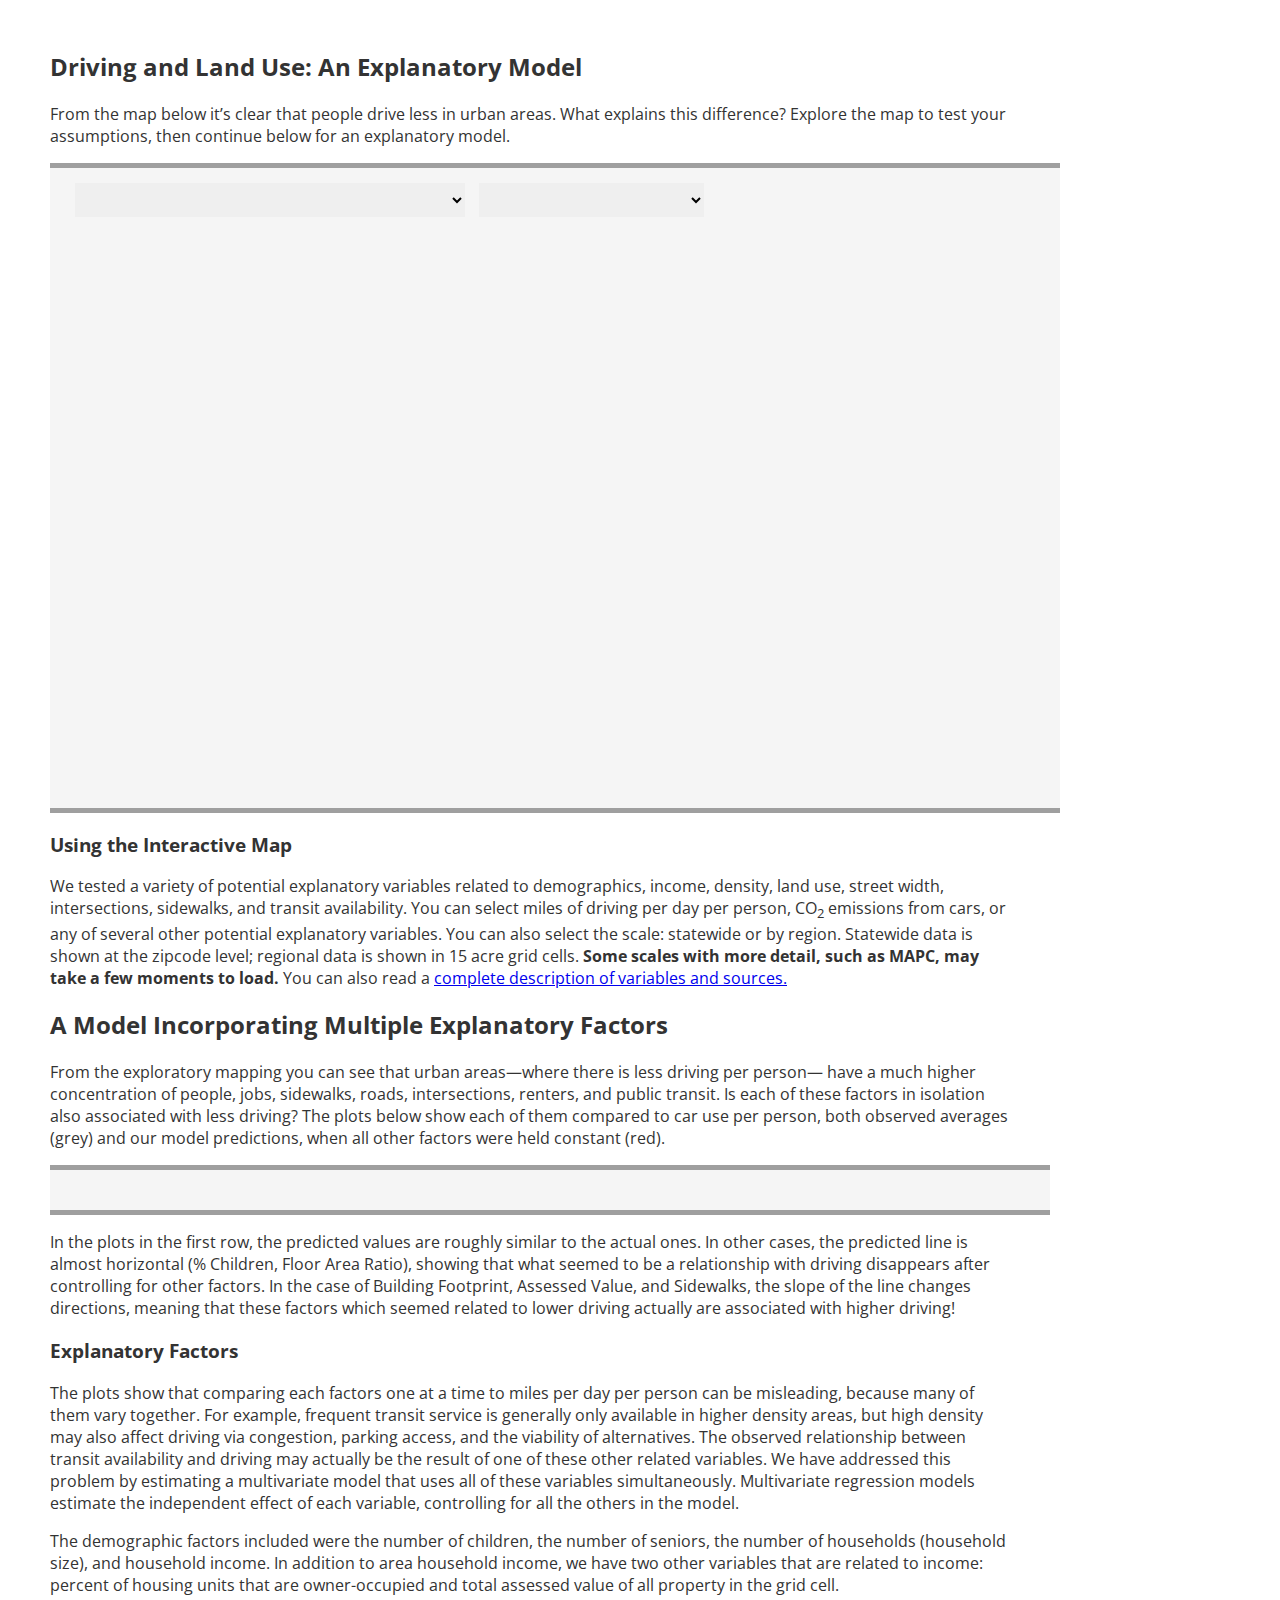
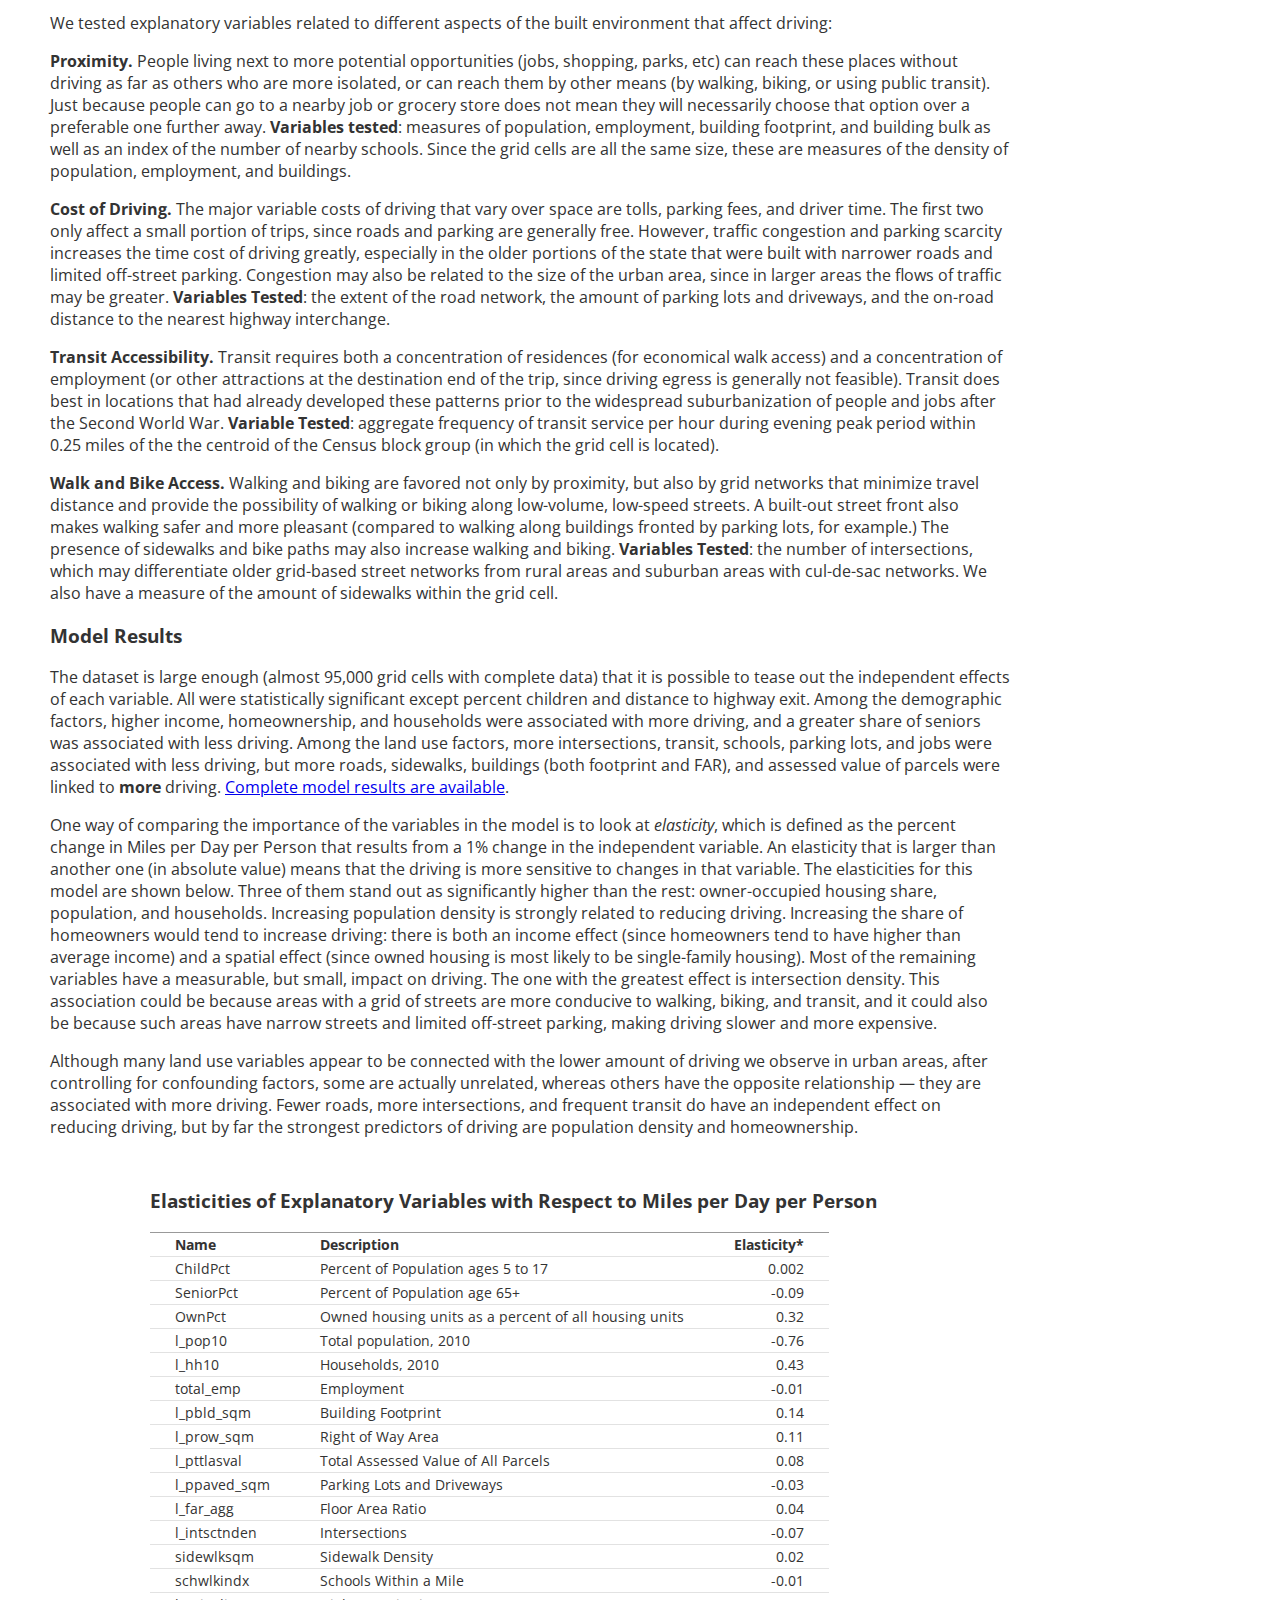
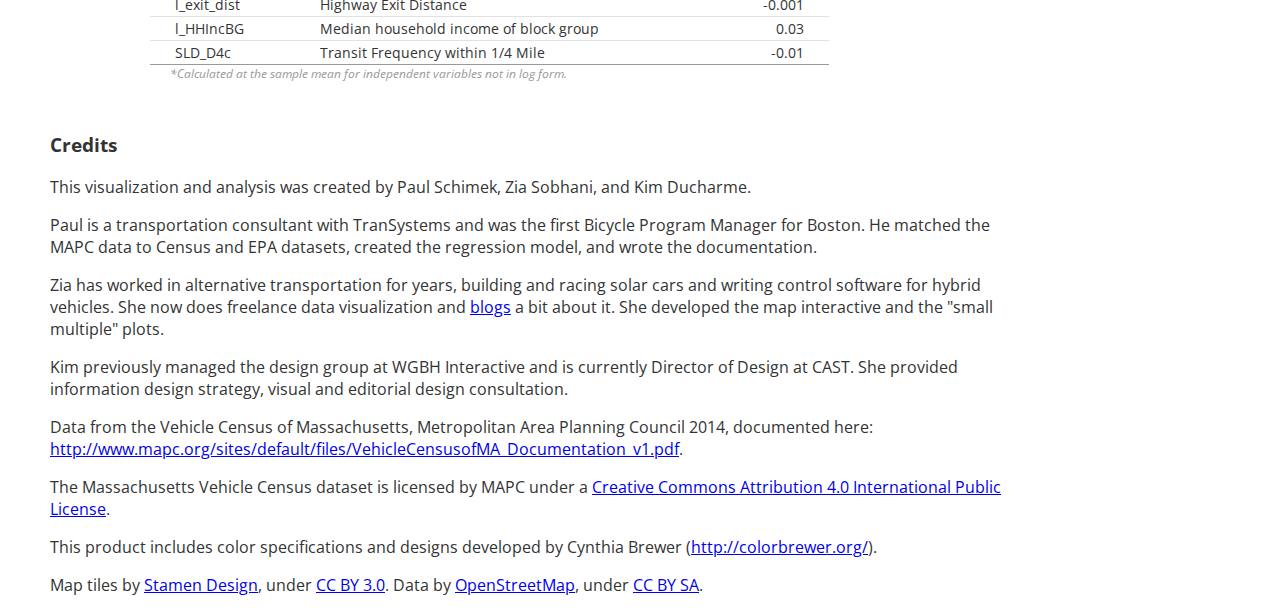
==== commit 6e3b9125: "added link from submission to active page" ====
--- a/vizActive/index.html
+++ b/vizActive/index.html
@@ -20,7 +20,7 @@
     <script src="viz.js"></script>
   </head>
   <body>
-    This page is under active development. For the version submitted to the 37 bill challenge go <a href="../vizSubmission">here</a>.
+
     <h2>Driving and Land Use: An Explanatory Model</h2>
 
 
